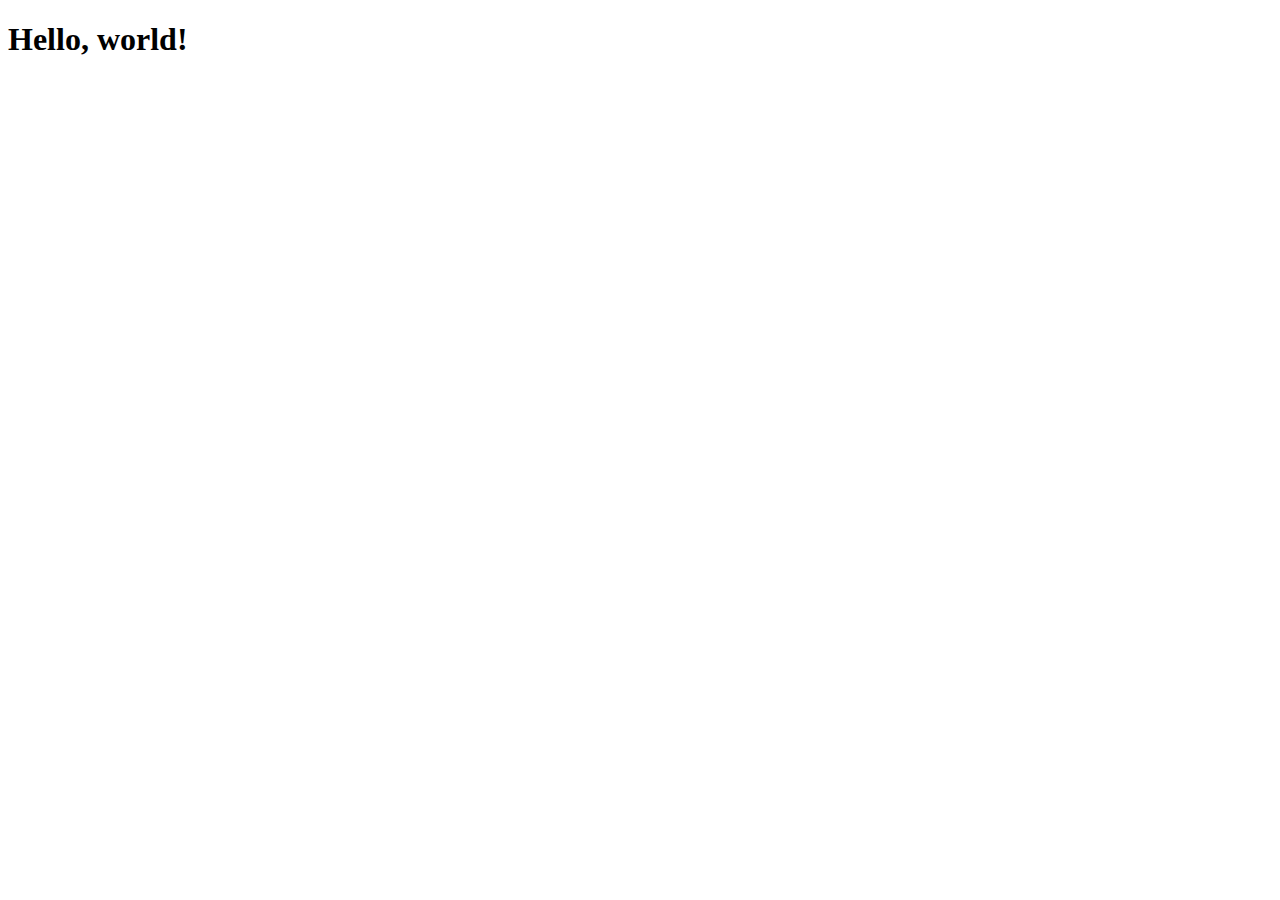
==== pages/menu.html @ 014891cb "add menu.css" ====
<!doctype html>
<html lang="en">
  <head>
    <!-- Required meta tags -->
    <meta charset="utf-8">
    <meta name="viewport" content="width=device-width, initial-scale=1">

    <!-- Bootstrap CSS -->
    <link href="https://cdn.jsdelivr.net/npm/bootstrap@5.0.2/dist/css/bootstrap.min.css" rel="stylesheet" integrity="sha384-EVSTQN3/azprG1Anm3QDgpJLIm9Nao0Yz1ztcQTwFspd3yD65VohhpuuCOmLASjC" crossorigin="anonymous">
    <link href="./css/styles.css">
    
    <title>Hello, world!</title>
  </head>
  <body>
    <h1>Hello, world!</h1>

    <!-- Optional JavaScript; choose one of the two! -->

    <!-- Option 1: Bootstrap Bundle with Popper -->
    <script src="https://cdn.jsdelivr.net/npm/bootstrap@5.0.2/dist/js/bootstrap.bundle.min.js" integrity="sha384-MrcW6ZMFYlzcLA8Nl+NtUVF0sA7MsXsP1UyJoMp4YLEuNSfAP+JcXn/tWtIaxVXM" crossorigin="anonymous"></script>
    <script src="scripts/scripts.js"></script>

    <!-- Option 2: Separate Popper and Bootstrap JS -->
    <!--
    <script src="https://cdn.jsdelivr.net/npm/@popperjs/core@2.9.2/dist/umd/popper.min.js" integrity="sha384-IQsoLXl5PILFhosVNubq5LC7Qb9DXgDA9i+tQ8Zj3iwWAwPtgFTxbJ8NT4GN1R8p" crossorigin="anonymous"></script>
    <script src="https://cdn.jsdelivr.net/npm/bootstrap@5.0.2/dist/js/bootstrap.min.js" integrity="sha384-cVKIPhGWiC2Al4u+LWgxfKTRIcfu0JTxR+EQDz/bgldoEyl4H0zUF0QKbrJ0EcQF" crossorigin="anonymous"></script>
    -->
  </body>
</html>
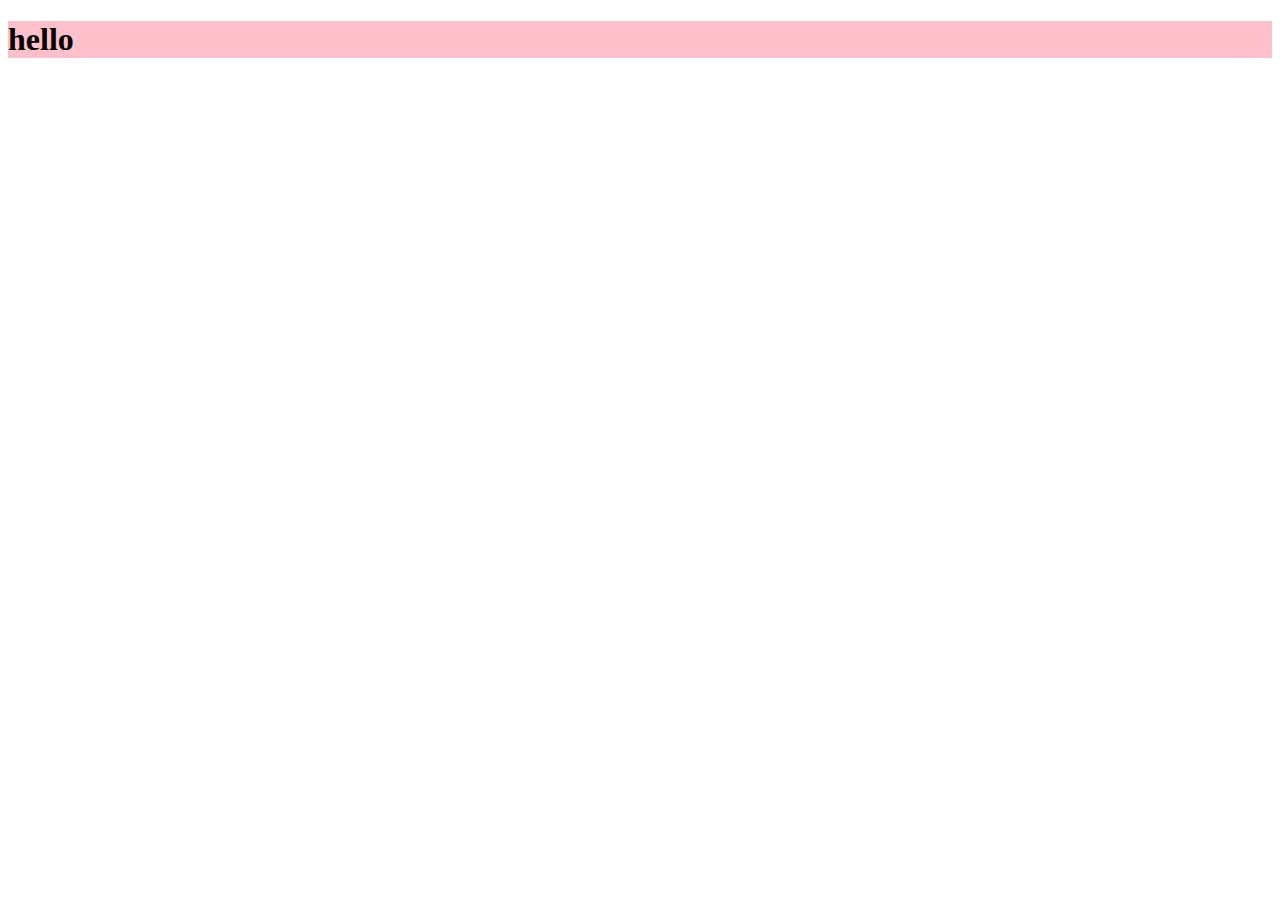
==== commit 0a8555a9: "fix css" ====
--- a/pages/menu.html
+++ b/pages/menu.html
@@ -7,12 +7,19 @@
 
     <!-- Bootstrap CSS -->
     <link href="https://cdn.jsdelivr.net/npm/bootstrap@5.0.2/dist/css/bootstrap.min.css" rel="stylesheet" integrity="sha384-EVSTQN3/azprG1Anm3QDgpJLIm9Nao0Yz1ztcQTwFspd3yD65VohhpuuCOmLASjC" crossorigin="anonymous">
-    <link href="./css/styles.css">
+    <link rel="stylesheet" href="../css/menu.css">
     
-    <title>Hello, world!</title>
+    <title>Our Menu</title>
   </head>
-  <body>
-    <h1>Hello, world!</h1>
+  <body class>
+    <div class="container-fluid bg">
+      <div class="row">
+        <div class="col-12 ">
+          <h1>hello</h1>
+        </div>
+      </div>
+
+    </div>
 
     <!-- Optional JavaScript; choose one of the two! -->
 
--- a/css/menu.css
+++ b/css/menu.css
@@ -0,0 +1,3 @@
+.bg{
+    background-color: pink;
+}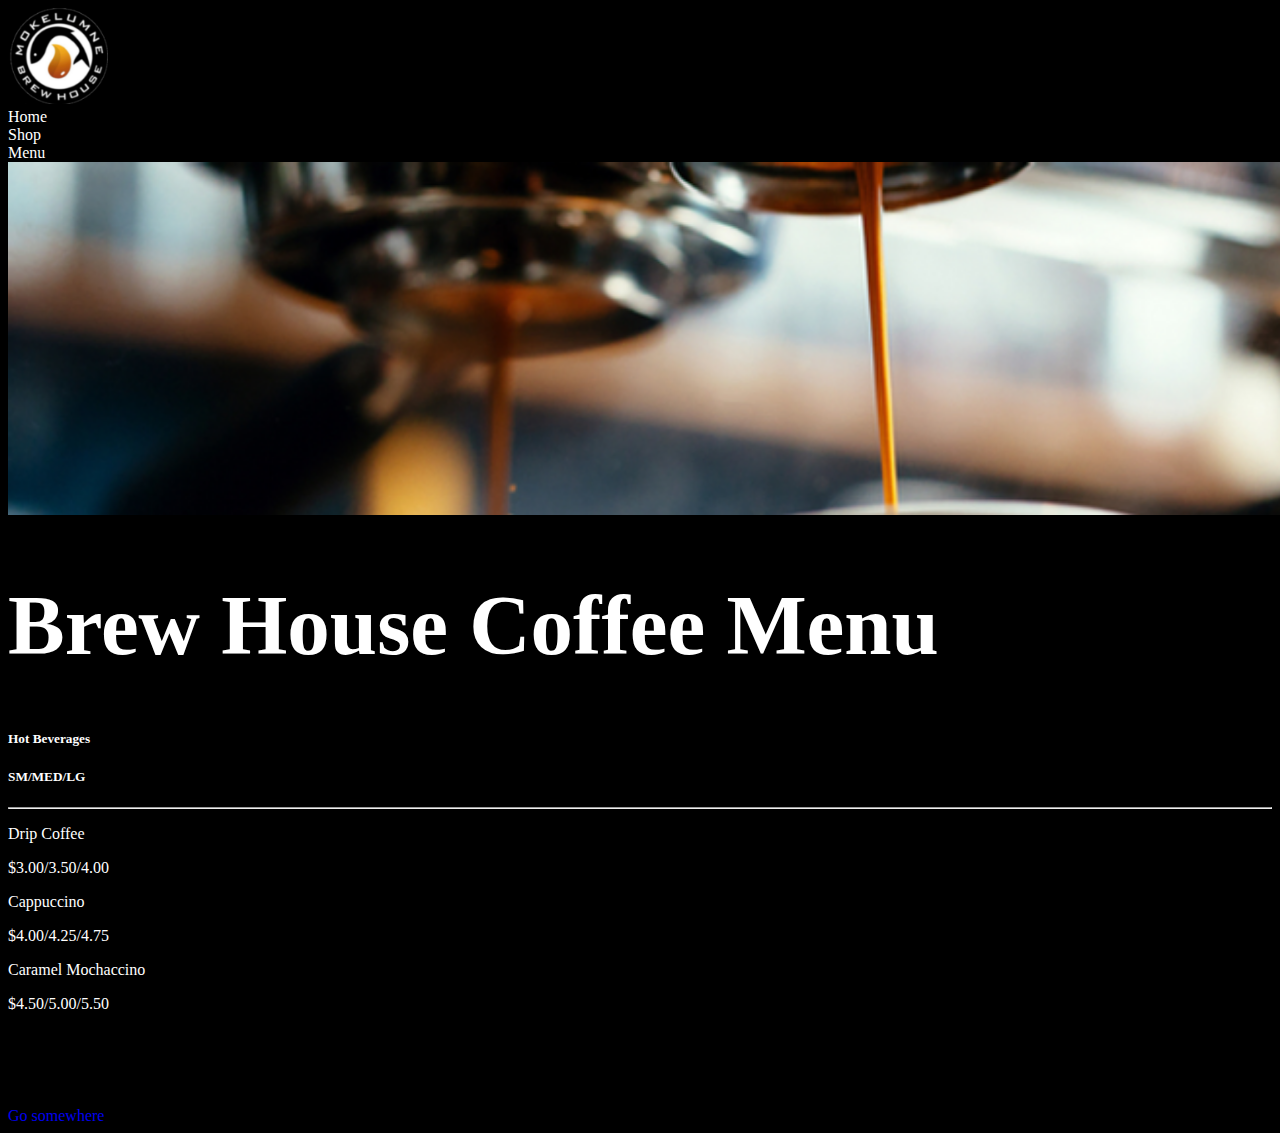
==== commit df68d349: "added some menu items" ====
--- a/pages/menu.html
+++ b/pages/menu.html
@@ -11,14 +11,107 @@
     
     <title>Our Menu</title>
   </head>
-  <body class>
-    <div class="container-fluid bg">
-      <div class="row">
-        <div class="col-12 ">
-          <h1>hello</h1>
+  <body class ="bg">
+    <div class="container-fluid">
+      <!-- start of Nav Container -->
+      <div class="container">
+        <div class="row d-flex justify-content-center">
+          <div class="col-12 d-flex justify-content-center mx-2 ">
+            <img src="../images/coffeelogoTranp.png" width="100px" alt="Logo">
+          </div>
+        </div>
+        <div class="row d-flex justify-content-between mt-3  ">
+
+          <div class="col-4 d-flex justify-content-end">
+            <a class="white" href="../index.html">Home</a>
+          </div>
+          <div class="col-4 d-flex justify-content-center">
+            <a class="white" href="../pages/shop.html">Shop</a>
+          </div>
+          <div class="col-4 justify-content-center">
+            <a class="white" href="../pages/menu.html">Menu</a>
+          </div>
+      
         </div>
       </div>
+      <!-- end of nav container -->
+      <!-- start of image  -->
+     
+        <div class="row">
+          <div class="col-12 px-0 ">
+            <img src="../images/4c0812_dc5a60e56bf34cd082aa658eddf9e6ed_mv2.png" alt="coffee brewed" >
+          </div>
+        </div>
+        <!-- end of image -->
+        <!-- container for menu title -->
+        <div class="container">
+          <div class="row">
+            <div class="col-12 justify-content-center text-center ">
+              <h1 class=" menuTitle ">Brew House Coffee Menu</h1>
+            </div>
+          </div>
+        </div>
+      <!-- end of container for menu title -->
+      <!-- start of cards container -->
+      <div class="container">
+        <div class="row">
+          <div class="col-6">
+            <div class="card bg white" >
+              <div class="card-body ">
+                <div class="row">
+                  <div class="col-9">
+                    <h5 class="card-title">Hot Beverages</h5>
+                  </div>
+                  <div class="col-3 d-f justify-content-end">
+                    <h5> SM/MED/LG</h5>
+                  </div>
+                  <hr>
+                </div>
+                <!-- start of menu items -->
+                <div class="row">
+                  <div class="col-9">
+                    <p>Drip Coffee</p>
+                  </div>
+                  <div class="col-3 d-flex justify-content-start">
+                    <p>$3.00/3.50/4.00</p>
+                  </div>
+                </div>
 
+                <div class="row">
+                  <div class="col-9">
+                    <p>Cappuccino</p>
+                  </div>
+                  <div class="col-3 d-flex justify-content-start">
+                    <p>$4.00/4.25/4.75</p>
+                  </div>
+                </div>
+
+                <div class="row">
+                  <div class="col-9">
+                    <p>Caramel Mochaccino</p>
+                  </div>
+                  <div class="col-3 d-flex justify-content-start">
+                    <p>$4.50/5.00/5.50</p>
+                  </div>
+                </div>
+                <!-- end of menu items -->
+              </div>
+            </div>
+          </div>
+
+
+          <div class="col-6">
+            <div class="card">
+              <div class="card-body">
+                <h5 class="card-title">Card title</h5>
+                <p class="card-text">Some quick example text to build on the card title and make up the bulk of the card's content.</p>
+                <a href="#" class="btn btn-primary">Go somewhere</a>
+              </div>
+            </div>
+          </div>
+        </div>
+      </div>
+     <!-- end of container fluid -->
     </div>
 
     <!-- Optional JavaScript; choose one of the two! -->
--- a/css/menu.css
+++ b/css/menu.css
@@ -1,3 +1,17 @@
 .bg{
-    background-color: pink;
+    background-color: black;
+}
+
+.white{
+    color: white;
+
+}
+
+a{
+    text-decoration: none;
+}
+
+.menuTitle{
+    font-size: 85px;
+    color: white;
 }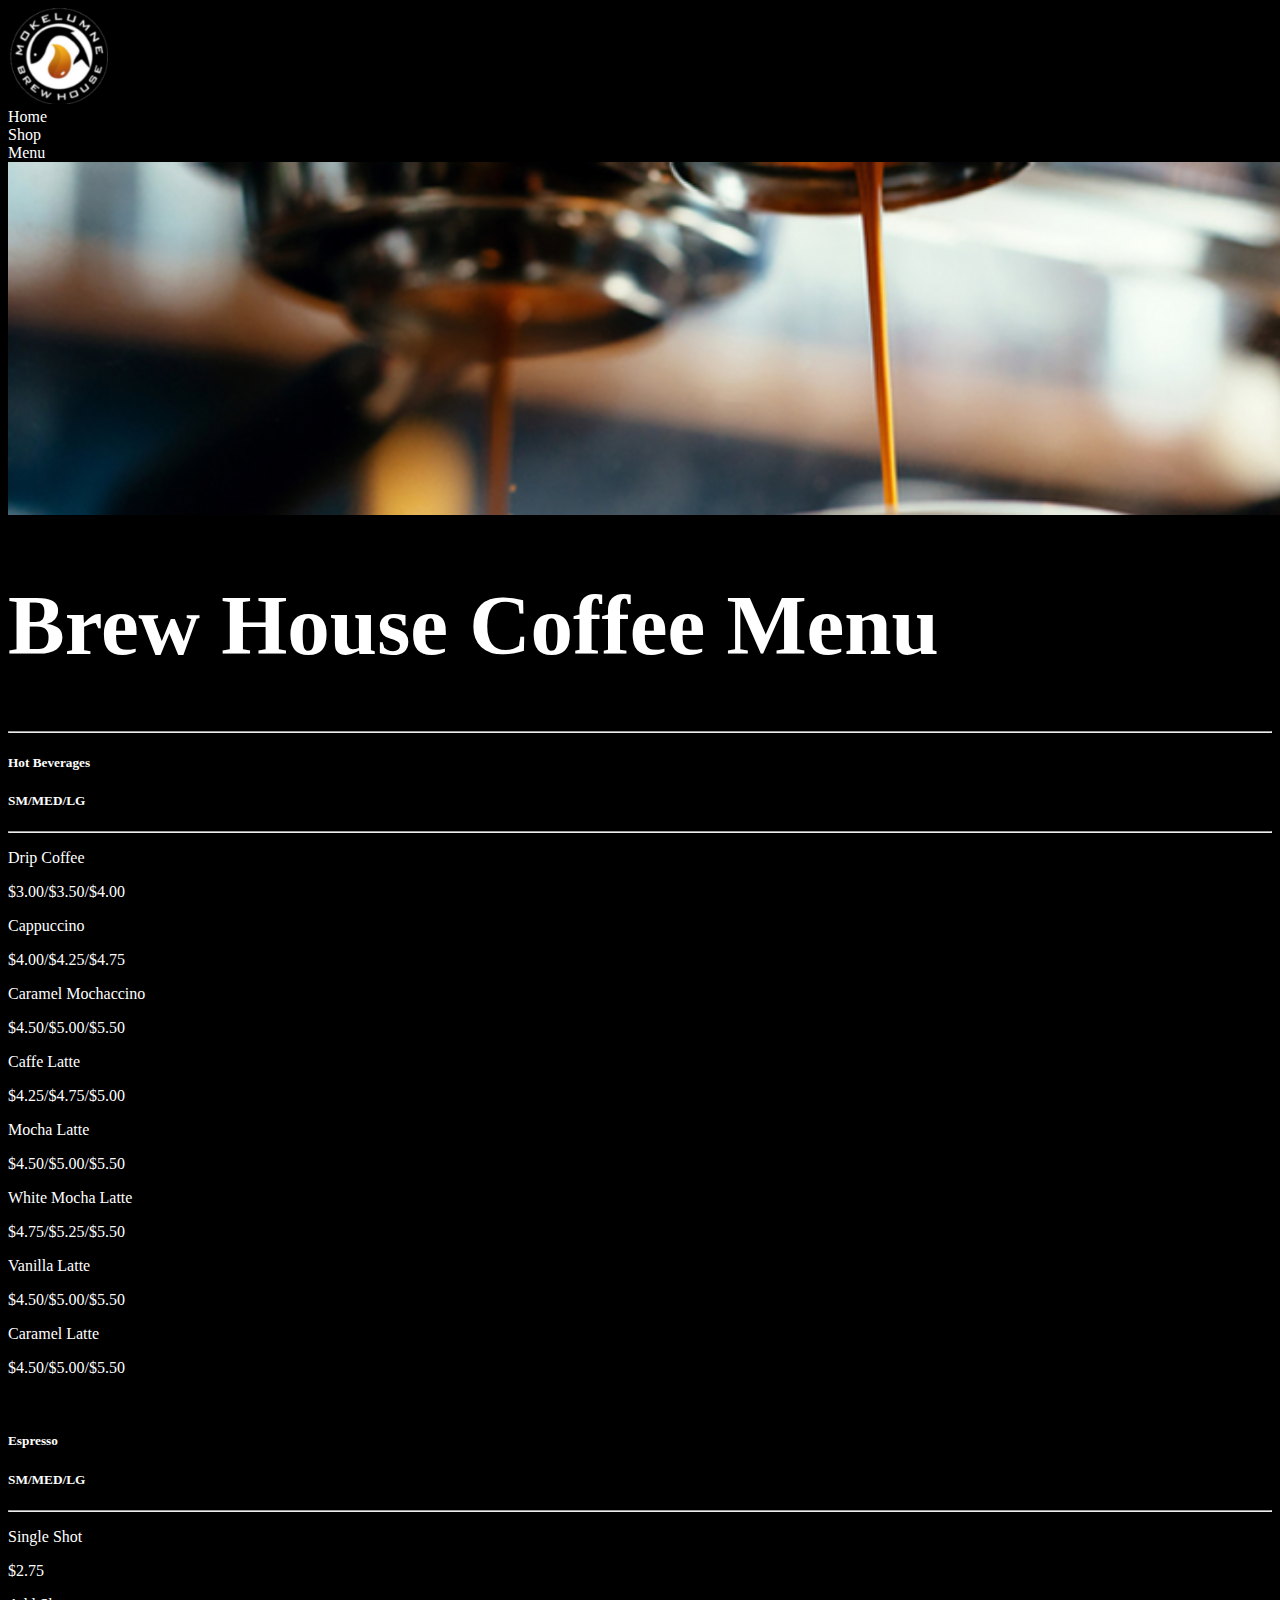
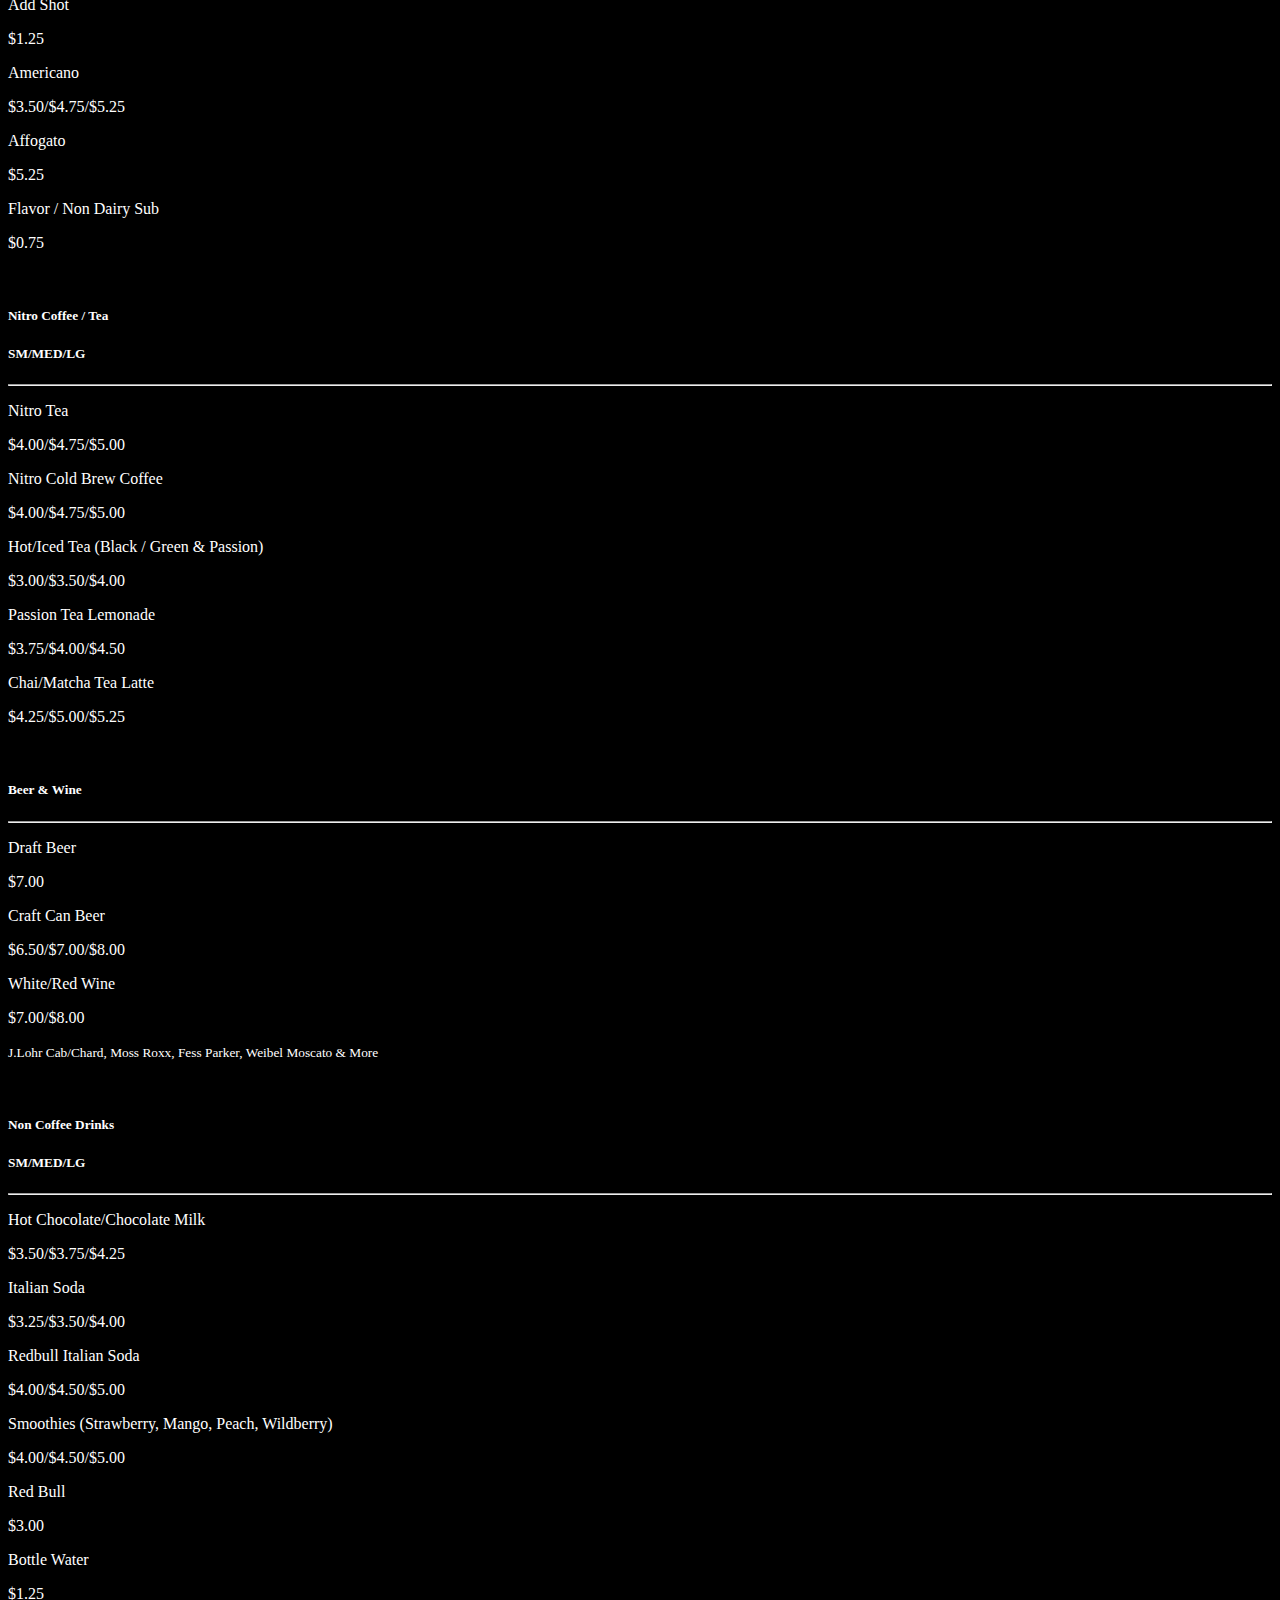
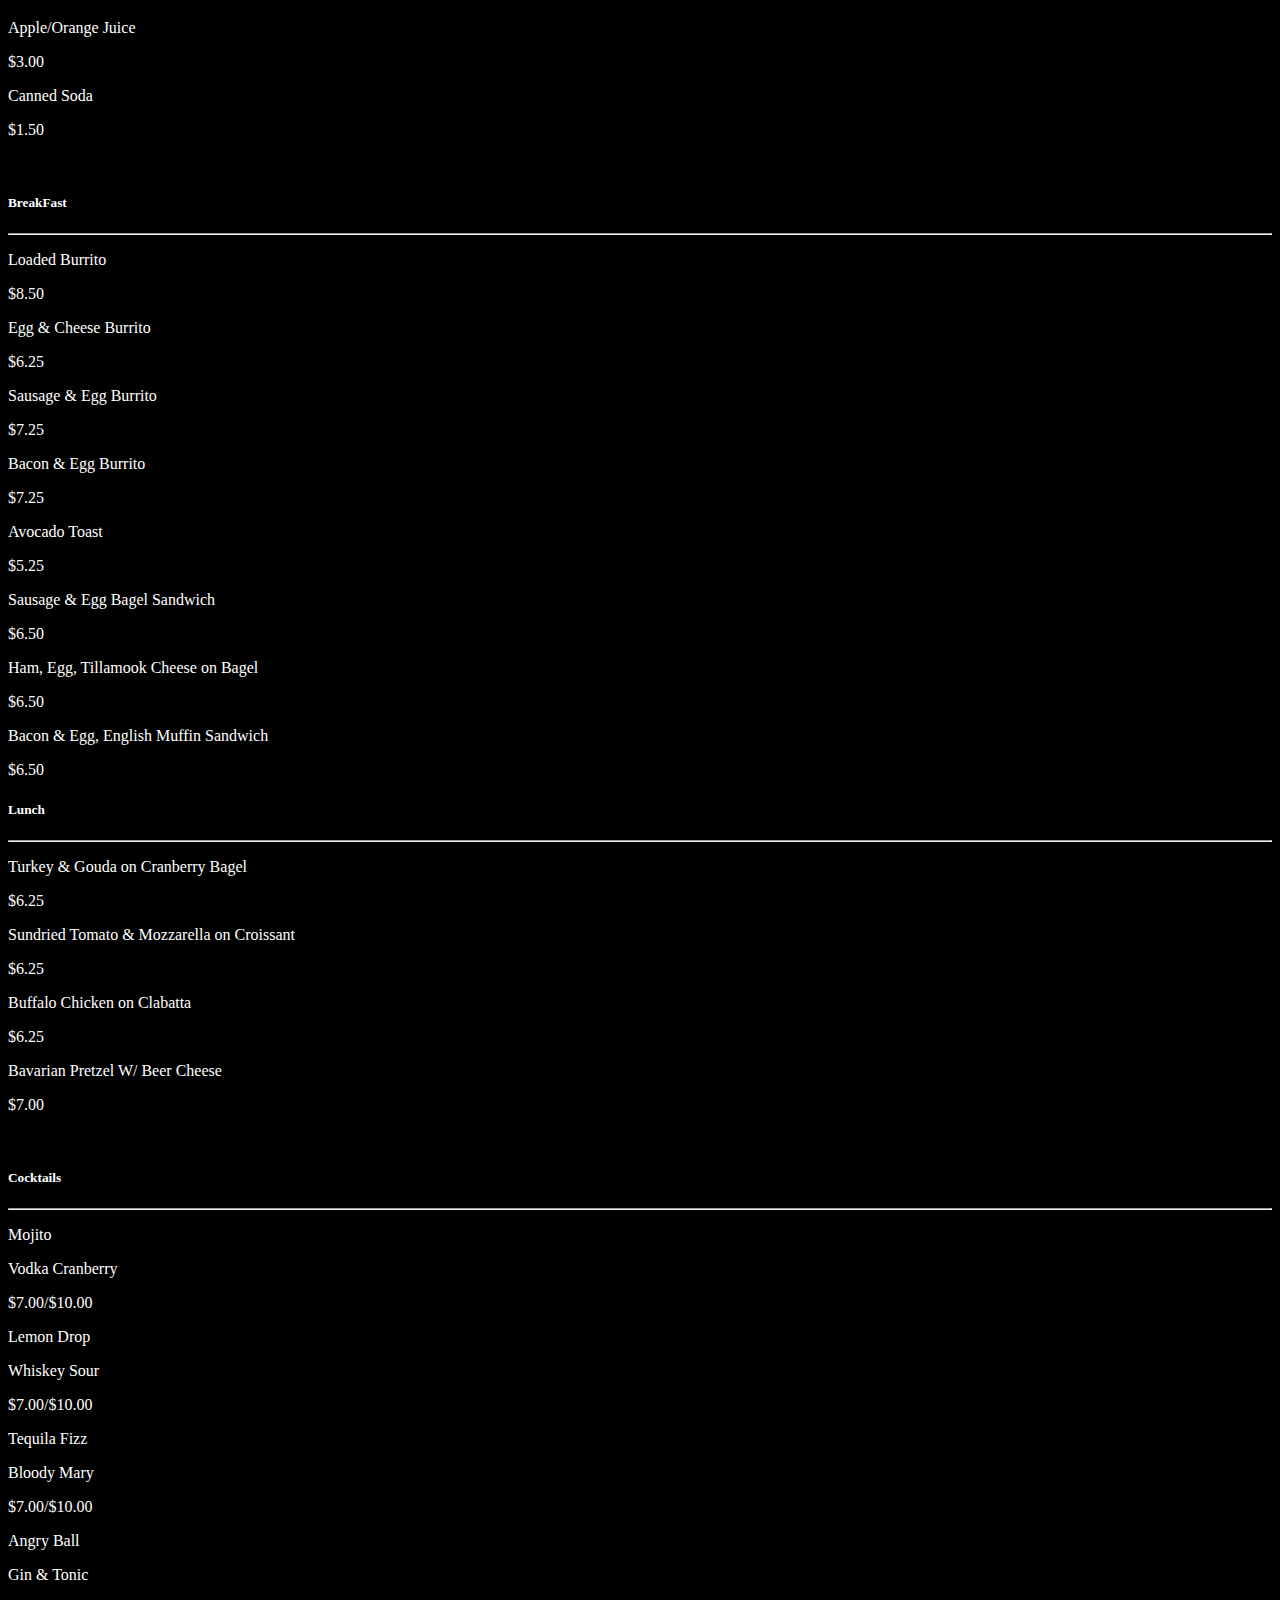
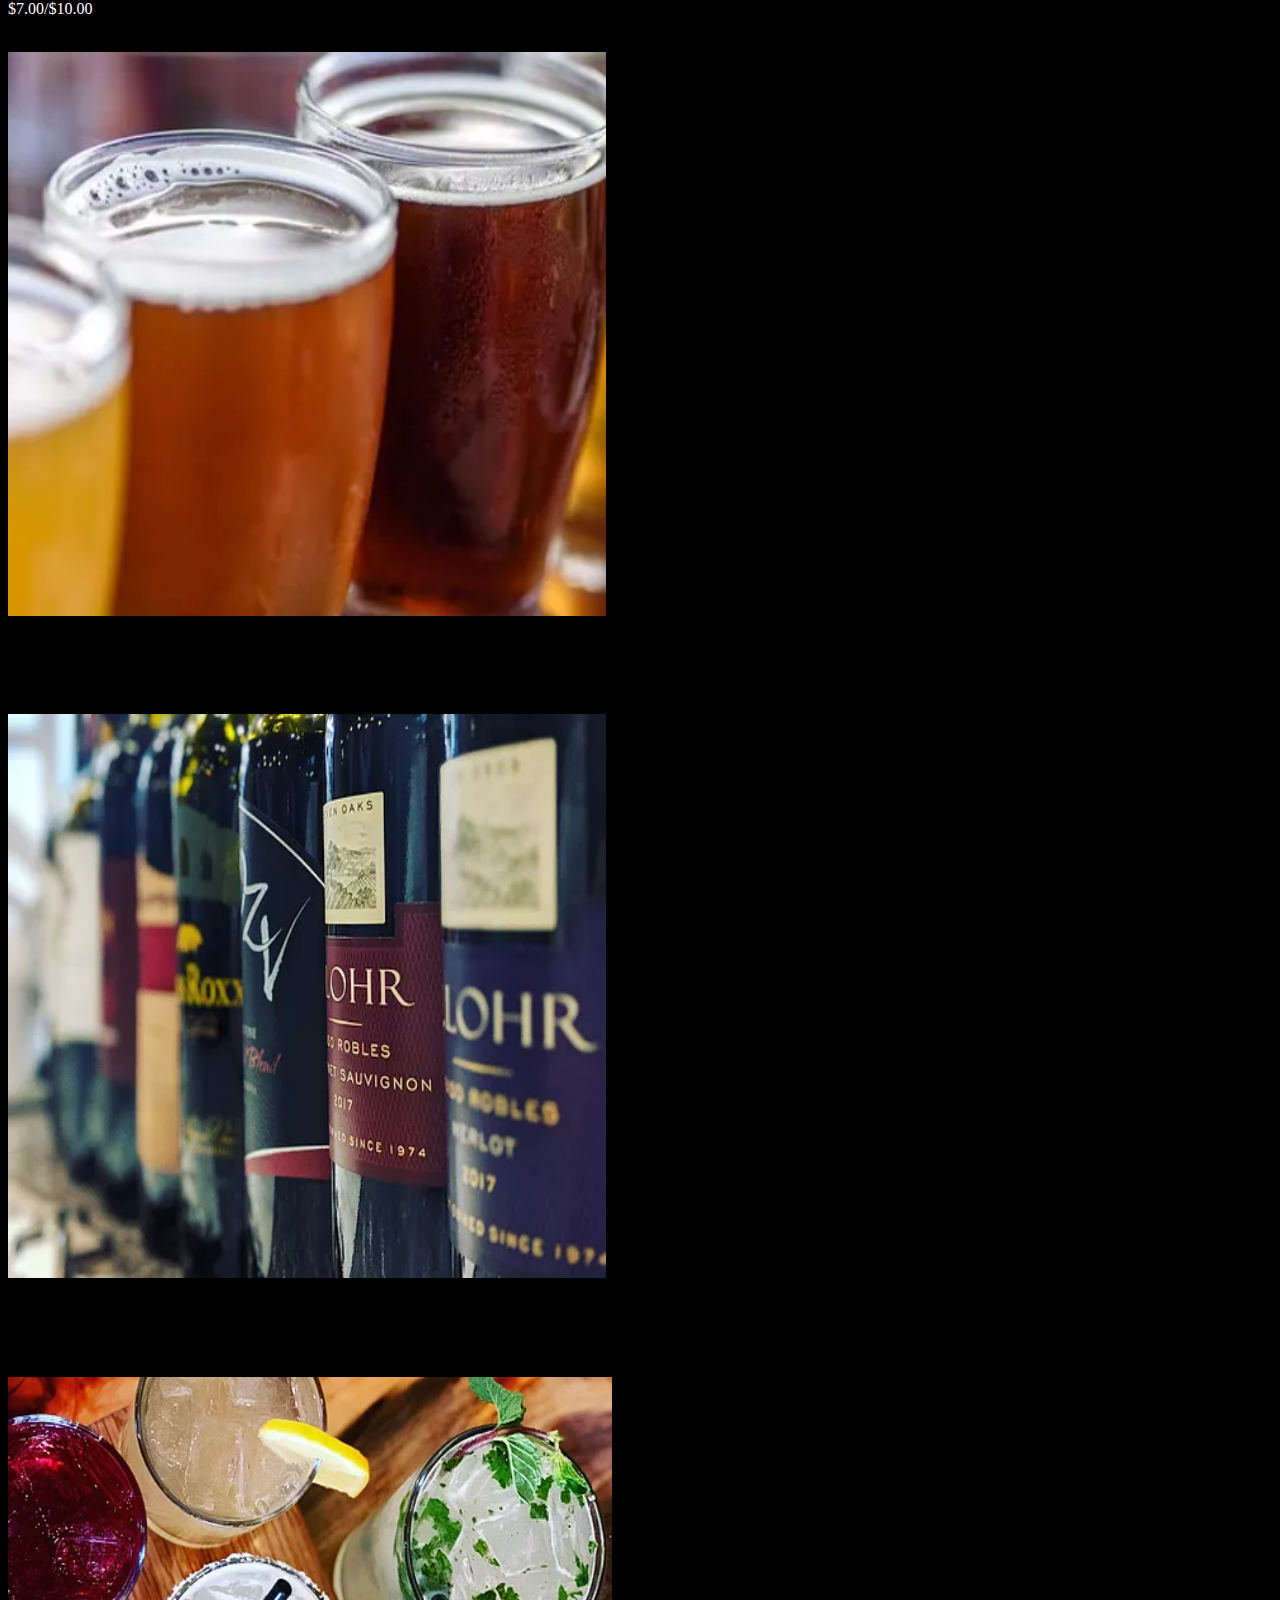
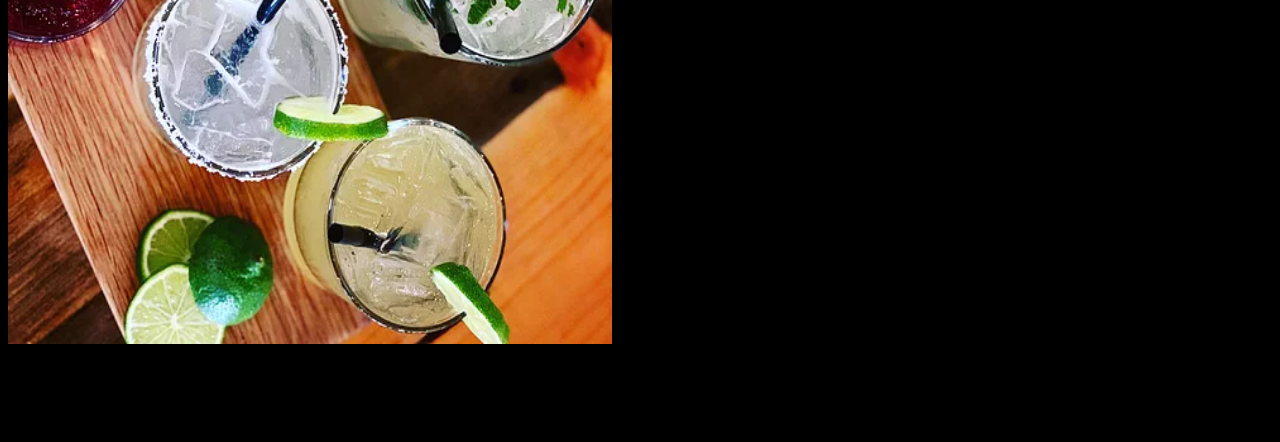
==== commit 494af488: "-added responsive" ====
--- a/pages/menu.html
+++ b/pages/menu.html
@@ -12,12 +12,12 @@
     <title>Our Menu</title>
   </head>
   <body class ="bg">
-    <div class="container-fluid">
+    <div class="container-fluid bg mx-0">
       <!-- start of Nav Container -->
-      <div class="container">
+      <div class="container ">
         <div class="row d-flex justify-content-center">
           <div class="col-12 d-flex justify-content-center mx-2 ">
-            <img src="../images/coffeelogoTranp.png" width="100px" alt="Logo">
+            <img src="../images/coffeelogoTranp.png"  width="100px" alt="Logo">
           </div>
         </div>
         <div class="row d-flex justify-content-between mt-3  ">
@@ -34,79 +34,578 @@
       
         </div>
       </div>
+      </div>
       <!-- end of nav container -->
       <!-- start of image  -->
-     
+      <div class="container-fluid bg mx-0">
         <div class="row">
-          <div class="col-12 px-0 ">
-            <img src="../images/4c0812_dc5a60e56bf34cd082aa658eddf9e6ed_mv2.png" alt="coffee brewed" >
+          <div class="col-12 px-0 d-flex justify-content-center ">
+            <img src="../images/4c0812_dc5a60e56bf34cd082aa658eddf9e6ed_mv2.png" class ="img-fluid" alt="coffee brewed" >
           </div>
         </div>
         <!-- end of image -->
         <!-- container for menu title -->
         <div class="container">
           <div class="row">
-            <div class="col-12 justify-content-center text-center ">
+            <div class="col-12 justify-content-center text-center white ">
               <h1 class=" menuTitle ">Brew House Coffee Menu</h1>
+              <hr class="bgColor">
             </div>
           </div>
         </div>
       <!-- end of container for menu title -->
       <!-- start of cards container -->
-      <div class="container">
+      
+      <div class="container italics">
         <div class="row">
-          <div class="col-6">
-            <div class="card bg white" >
+          <div class="col-xl-6 col-md-12 ">
+            <div class="card bg white border" >
               <div class="card-body ">
                 <div class="row">
-                  <div class="col-9">
+                  <div class="col-6 col-sm-8">
                     <h5 class="card-title">Hot Beverages</h5>
                   </div>
-                  <div class="col-3 d-f justify-content-end">
+                  <div class="col-6 col-sm-3 d-flex justify-content-start">
                     <h5> SM/MED/LG</h5>
                   </div>
-                  <hr>
+                  <hr class="bgColor1">
                 </div>
                 <!-- start of menu items -->
-                <div class="row">
-                  <div class="col-9">
-                    <p>Drip Coffee</p>
-                  </div>
-                  <div class="col-3 d-flex justify-content-start">
-                    <p>$3.00/3.50/4.00</p>
-                  </div>
-                </div>
-
-                <div class="row">
-                  <div class="col-9">
+                <div class="row ">
+                  <div class="col-6 col-sm-8">
+                    <p> Drip Coffee</p>
+                  </div>
+                  <div class=" col-6 col-sm-3 d-flex justify-content-start">
+                    <p>$3.00/$3.50/$4.00</p>
+                  </div>
+                </div>
+
+                <div class="row">
+                  <div class="col-6 col-sm-8">
                     <p>Cappuccino</p>
                   </div>
-                  <div class="col-3 d-flex justify-content-start">
-                    <p>$4.00/4.25/4.75</p>
-                  </div>
-                </div>
-
-                <div class="row">
-                  <div class="col-9">
+                  <div class="col-6 col-sm-3 d-flex justify-content-start">
+                    <p>$4.00/$4.25/$4.75</p>
+                  </div>
+                </div>
+
+                <div class="row">
+                  <div class="col-6 col-sm-8">
                     <p>Caramel Mochaccino</p>
                   </div>
-                  <div class="col-3 d-flex justify-content-start">
-                    <p>$4.50/5.00/5.50</p>
+                  <div class="col-6 col-sm-3 d-flex justify-content-start">
+                    <p>$4.50/$5.00/$5.50</p>
+                  </div>
+                </div>
+                  <div class="row">
+                  <div class="col-6 col-sm-8">
+                    <p>Caffe Latte</p>
+                  </div>
+                  <div class="col-6 col-sm-3 d-flex justify-content-start">
+                    <p>$4.25/$4.75/$5.00</p>
+                  </div>
+                </div>
+
+                <div class="row">
+                  <div class="col-6 col-sm-8">
+                    <p>Mocha Latte</p>
+                  </div>
+                  <div class="col-6 col-sm-3 d-flex justify-content-start">
+                    <p>$4.50/$5.00/$5.50</p>
+                  </div>
+                </div>
+
+                <div class="row">
+                  <div class="col-6 col-sm-8">
+                    <p>White Mocha Latte</p>
+                  </div>
+                  <div class="col-6 col-sm-3 d-flex justify-content-start">
+                    <p>$4.75/$5.25/$5.50</p>
+                  </div>
+                </div>
+
+                <div class="row">
+                  <div class="col-6 col-sm-8">
+                    <p>Vanilla Latte</p>
+                  </div>
+                  <div class="col-6 col-sm-3 d-flex justify-content-start">
+                    <p>$4.50/$5.00/$5.50</p>
+                  </div>
+                </div>
+                <div class="row">
+                  <div class="col-6 col-sm-8">
+                    <p>Caramel Latte</p>
+                  </div>
+                  <div class="col-6 col-sm-3 d-flex justify-content-start">
+                    <p>$4.50/$5.00/$5.50</p>
+                  </div>
+                </div>
+                <br>
+                     <!-- start of espresso items -->
+                <div class="row">
+                  <div class="col-6 col-sm-8">
+                    <h5 class="card-title">Espresso</h5>
+                  </div>
+                  <div class="col-6 col-sm-3 d-flex justiy-content-start">
+                    <h5> SM/MED/LG</h5>
+                  </div>
+                  <hr class="bgColor1">
+                </div>
+           
+                <div class="row">
+                  <div class="col-6 col-sm-8">
+                    <p>Single Shot</p>
+                  </div>
+                  <div class="col-6 col-sm-3 d-flex justify-content-start">
+                    <p>$2.75</p>
+                  </div>
+                </div>
+
+                <div class="row">
+                  <div class="col-6 col-sm-8">
+                    <p>Add Shot</p>
+                  </div>
+                  <div class="col-6 col-sm-3 d-flex justify-content-start">
+                    <p>$1.25</p>
+                  </div>
+                </div>
+
+                <div class="row">
+                  <div class="col-6 col-sm-8">
+                    <p>Americano</p>
+                  </div>
+                  <div class="col-6 col-sm-3 d-flex justify-content-start">
+                    <p>$3.50/$4.75/$5.25</p>
+                  </div>
+                </div>
+                  <div class="row">
+                  <div class="col-6 col-sm-8">
+                    <p>Affogato</p>
+                  </div>
+                  <div class="col-6 col-sm-3 d-flex justify-content-start">
+                    <p>$5.25</p>
+                  </div>
+                </div>
+
+                <div class="row">
+                  <div class="col-6 col-sm-8">
+                    <p>Flavor /  Non Dairy Sub</p>
+                  </div>
+                  <div class="col-6 col-sm-3 d-flex justify-content-start">
+                    <p>$0.75</p>
+                  </div>
+                </div>
+                <br>
+                <!-- end of espresso items -->
+                <!-- start of Nitro Coffee -->
+                <div class="row">
+                  <div class="col-6 col-sm-8">
+                    <h5 class="card-title">Nitro Coffee / Tea</h5>
+                  </div>
+                  <div class="col-6 col-sm-3 d-flex justiy-content-start">
+                    <h5> SM/MED/LG</h5>
+                  </div>
+                  <hr class="bgColor1">
+                </div>
+           
+                <div class="row">
+                  <div class="col-6 col-sm-8">
+                    <p>Nitro Tea</p>
+                  </div>
+                  <div class="col-6 col-sm-3 d-flex justify-content-start">
+                    <p>$4.00/$4.75/$5.00</p>
+                  </div>
+                </div>
+
+                <div class="row">
+                  <div class="col-6 col-sm-8">
+                    <p>Nitro Cold Brew Coffee</p>
+                  </div>
+                  <div class="col-6 col-sm-3 d-flex justify-content-start">
+                    <p>$4.00/$4.75/$5.00</p>
+                  </div>
+                </div>
+
+                <div class="row">
+                  <div class="col-6 col-sm-8">
+                    <p>Hot/Iced Tea (Black / Green & Passion)</p>
+                  </div>
+                  <div class="col-6 col-sm-3 d-flex justify-content-start">
+                    <p>$3.00/$3.50/$4.00</p>
+                  </div>
+                </div>
+                  <div class="row">
+                  <div class="col-6 col-sm-8">
+                    <p>Passion Tea Lemonade</p>
+                  </div>
+                  <div class="col-6 col-sm-3 d-flex justify-content-start">
+                    <p>$3.75/$4.00/$4.50</p>
+                  </div>
+                </div>
+
+                <div class="row">
+                  <div class="col-6 col-sm-8">
+                    <p>Chai/Matcha Tea Latte </p>
+                  </div>
+                  <div class="col-6 col-sm-3 d-flex justify-content-start">
+                    <p>$4.25/$5.00/$5.25</p>
+                  </div>
+                </div>
+                <br>
+                <!-- end of Nitro Coffee -->
+                <!-- start of beer and wine -->
+                <div class="row">
+                  <div class="col-6 col-sm-8">
+                    <h5 class="card-title">Beer & Wine</h5>
+                  </div>
+                  <div class="col-sm-3 d-flex justiy-content-start">
+                    <!-- <h5> SM/MED/LG</h5> -->
+                  </div>
+                  <hr class="bgColor1">
+                </div>
+           
+                <div class="row">
+                  <div class="col-6 col-sm-8">
+                    <p>Draft Beer</p>
+                  </div>
+                  <div class="col-6 col-sm-3 d-flex justify-content-start">
+                    <p>$7.00</p>
+                  </div>
+                </div>
+
+                <div class="row">
+                  <div class="col-6 col-sm-8">
+                    <p>Craft Can Beer</p>
+                  </div>
+                  <div class="col-6 col-sm-3 d-flex justify-content-start">
+                    <p>$6.50/$7.00/$8.00</p>
+                  </div>
+                </div>
+
+                <div class="row">
+                  <div class="col-6 col-sm-8">
+                    <p>White/Red Wine</p>
+                  </div>
+                  <div class="col-6 col-sm-3 d-flex justify-content-start">
+                    <p>$7.00/$8.00</p>
+                  </div>
+                </div>
+
+                <div class="row">
+                  <div class="col-12">
+                    <p><small>J.Lohr Cab/Chard, Moss Roxx, Fess Parker, Weibel Moscato & More </small></p>
+                  </div>
+                </div>
+                <br>
+               
+                
+                <!-- end of left menu items -->
+              </div>
+            </div>
+          </div>
+
+            <!-- start of  RIGHt menu items -->
+          <div class="col-xl-6 col-md-12">
+            <div class="card bg border white" >
+              <div class="card-body ">
+                <div class="row">
+                  <div class="col-6 col-sm-8">
+                    <h5 class="card-title">Non Coffee Drinks</h5>
+                  </div>
+                  <div class="col-6 col-sm-3 d-flex justiy-content-start">
+                    <h5> SM/MED/LG</h5>
+                  </div>
+                  <hr class = "bgColor1">
+                </div>
+              
+                <div class="row">
+                  <div class="col-6 col-sm-8">
+                    <p>Hot Chocolate/Chocolate Milk</p>
+                  </div>
+                  <div class="col-6 col-sm-3 d-flex justify-content-start">
+                    <p>$3.50/$3.75/$4.25</p>
+                  </div>
+                </div>
+
+                <div class="row">
+                  <div class="col-6 col-sm-8">
+                    <p>Italian Soda</p>
+                  </div>
+                  <div class="col-6 col-sm-3 d-flex justify-content-start">
+                    <p>$3.25/$3.50/$4.00</p>
+                  </div>
+                </div>
+
+                <div class="row">
+                  <div class="col-6 col-sm-8">
+                    <p>Redbull Italian Soda</p>
+                  </div>
+                  <div class="col-6 col-sm-3 d-flex justify-content-start">
+                    <p>$4.00/$4.50/$5.00</p>
+                  </div>
+                </div>
+                  <div class="row">
+                  <div class="col-6 col-sm-8">
+                    <p>Smoothies (Strawberry, Mango, Peach, Wildberry)</p>
+                    
+                  </div>
+                  <div class="col-6 col-sm-3 d-flex justify-content-start">
+                    <p>$4.00/$4.50/$5.00</p>
+                  </div>
+                </div>
+
+                <div class="row">
+                  <div class="col-6 col-sm-8">
+                    <p>Red Bull</p>
+                  </div>
+                  <div class="col-6 col-sm-3 d-flex justify-content-start">
+                    <p>$3.00</p>
+                  </div>
+                </div>
+
+                <div class="row">
+                  <div class="col-6 col-sm-8">
+                    <p>Bottle Water</p>
+                  </div>
+                  <div class="col-6 col-sm-3 d-flex justify-content-start">
+                    <p>$1.25</p>
+                  </div>
+                </div>
+
+                <div class="row">
+                  <div class="col-6 col-sm-8">
+                    <p>Apple/Orange Juice</p>
+                  </div>
+                  <div class="col-6 col-sm-3 d-flex justify-content-start">
+                    <p>$3.00</p>
+                  </div>
+                </div>
+                <div class="row">
+                  <div class="col-6 col-sm-8">
+                    <p>Canned Soda</p>
+                  </div>
+                  <div class="col-6 col-sm-3 d-flex justify-content-start">
+                    <p>$1.50 </p>
+                  </div>
+                </div>
+                <br>
+                     <!-- start of breakfast items -->
+                <div class="row">
+                  <div class="col-6 col-sm-8">
+                    <h5 class="card-title">BreakFast</h5>
+                  </div>
+                  <div class="col-sm-3 d-flex justiy-content-start">
+                    <!-- <h5> </h5> -->
+                  </div>
+                  <hr class = "bgColor1">
+                </div>
+           
+                <div class="row">
+                  <div class="col-6 col-sm-8">
+                    <p>Loaded Burrito</p>
+                  </div>
+                  <div class="col-6 col-sm-3 d-flex justify-content-start">
+                    <p>$8.50</p>
+                  </div>
+                </div>
+
+                <div class="row">
+                  <div class="col-6 col-sm-8">
+                    <p>Egg & Cheese Burrito</p>
+                  </div>
+                  <div class="col-6 col-sm-3 d-flex justify-content-start">
+                    <p>$6.25</p>
+                  </div>
+                </div>
+
+                <div class="row">
+                  <div class="col-6 col-sm-8">
+                    <p>Sausage & Egg Burrito</p>
+                  </div>
+                  <div class="col-6 col-sm-3 d-flex justify-content-start">
+                    <p>$7.25</p>
+                  </div>
+                </div>
+                  <div class="row">
+                  <div class="col-6 col-sm-8">
+                    <p>Bacon & Egg Burrito</p>
+                  </div>
+                  <div class="col-6 col-sm-3 d-flex justify-content-start">
+                    <p>$7.25</p>
+                  </div>
+                </div>
+
+                <div class="row">
+                  <div class="col-6 col-sm-8">
+                    <p>Avocado Toast</p>
+                  </div>
+                  <div class="col-6 col-sm-3 d-flex justify-content-start">
+                    <p>$5.25</p>
+                  </div>
+                </div>
+
+                <div class="row">
+                  <div class="col-6 col-sm-8">
+                    <p>Sausage & Egg Bagel Sandwich</p>
+                  </div>
+                  <div class="col-6 col-sm-3 d-flex justify-content-start">
+                    <p>$6.50</p>
+                  </div>
+                </div>
+
+                <div class="row">
+                  <div class="col-6 col-sm-8">
+                    <p>Ham, Egg, Tillamook Cheese on Bagel</p>
+                  </div>
+                  <div class="col-6 col-sm-3 d-flex justify-content-start">
+                    <p>$6.50</p>
+                  </div>
+                </div>
+
+                <div class="row">
+                  <div class="col-6 col-sm-8">
+                    <p>Bacon & Egg, English Muffin Sandwich</p>
+                  </div>
+                  <div class="col-6 col-sm-3 d-flex justify-content-start">
+                    <p>$6.50</p>
+                  </div>
+                </div>
+                <!-- end of breakfast items -->
+                <!-- start of Lunch -->
+                <div class="row">
+                  <div class="col-6 col-sm-8">
+                    <h5 class="card-title">Lunch</h5>
+                  </div>
+                  <div class="col-sm-3 d-f justiy-content-start">
+                    <!-- <h5> SM/MED/LG</h5> -->
+                  </div>
+                  <hr class = "bgColor1">
+                </div>
+           
+                <div class="row">
+                  <div class="col-6 col-sm-8">
+                    <p>Turkey & Gouda on Cranberry Bagel</p>
+                  </div>
+                  <div class="col-6 col-sm-3 d-flex justify-content-start">
+                    <p>$6.25</p>
+                  </div>
+                </div>
+
+                <div class="row">
+                  <div class="col-6 col-sm-8">
+                    <p>Sundried Tomato & Mozzarella on Croissant</p>
+                  </div>
+                  <div class="col-6 col-sm-3 d-flex justify-content-start">
+                    <p>$6.25</p>
+                  </div>
+                </div>
+
+                <div class="row">
+                  <div class="col-6 col-sm-8">
+                    <p>Buffalo Chicken on Clabatta</p>
+                  </div>
+                  <div class="col-6 col-sm-3 d-flex justify-content-start">
+                    <p>$6.25</p>
+                  </div>
+                </div>
+                  <div class="row">
+                  <div class="col-6 col-sm-8">
+                    <p>Bavarian Pretzel W/ Beer Cheese</p>
+                  </div>
+                  <div class="col-6 col-sm-3 d-flex justify-content-start">
+                    <p>$7.00 </p>
+                  </div>
+                </div>
+                <br>
+                <!-- end of Lunch items -->
+                <!-- start of cocktails -->
+                <div class="row">
+                  <div class="col-6 col-sm-8">
+                    <h5 class="card-title">Cocktails</h5>
+                  </div>
+                  <div class="col-sm-3 d-flex justiy-content-start">
+                    <!-- <h5> SM/MED/LG</h5> -->
+                  </div>
+                  <hr class = "bgColor1">
+                </div>
+           
+                <div class="row">
+                  <div class="col-4 col-sm-4">
+                    <p>Mojito</p>
+                  </div>
+                  <div class="col-4 col-sm-5">
+                    <p>Vodka Cranberry</p>
+                  </div>
+                  <div class="col-4 col-sm-3 d-flex justify-content-start">
+                    <p>$7.00/$10.00</p>
+                  </div>
+                </div>
+
+                <div class="row">
+                  <div class="col-4 col-sm-4">
+                    <p>Lemon Drop</p>
+                  </div>
+                  <div class="col-4 col-sm-5">
+                    <p>Whiskey Sour</p>
+                  </div>
+                  <div class="col-4 col-sm-3 d-flex justify-content-start">
+                    <p>$7.00/$10.00</p>
+                  </div>
+                </div>
+                
+                <div class="row">
+                  <div class="col-4 col-sm-4">
+                    <p>Tequila Fizz</p>
+                  </div>
+                  <div class="col-4 col-sm-5">
+                    <p>Bloody Mary</p>
+                  </div>
+                  <div class="col-4 col-sm-3 d-flex justify-content-start">
+                    <p>$7.00/$10.00</p>
+                  </div>
+                </div>
+
+                <div class="row">
+                  <div class="col-4 col-sm-4">
+                    <p>Angry Ball</p>
+                  </div>
+                  <div class="col-4 col-sm-5">
+                    <p>Gin & Tonic</p>
+                  </div>
+                  <div class="col-4 col-sm-3 d-flex justify-content-start">
+                    <p>$7.00/$10.00</p>
                   </div>
                 </div>
                 <!-- end of menu items -->
               </div>
             </div>
           </div>
-
-
-          <div class="col-6">
-            <div class="card">
-              <div class="card-body">
-                <h5 class="card-title">Card title</h5>
-                <p class="card-text">Some quick example text to build on the card title and make up the bulk of the card's content.</p>
-                <a href="#" class="btn btn-primary">Go somewhere</a>
-              </div>
+        </div>
+      </div>
+      <!-- start of card group container -->
+      <br>
+      <div class="container ">
+        <div class="card-group ">
+          <div class="card cardbg italics marginCard border ">
+            <img class="card-img-top" src="../images/pint-1523627402.png" alt="image of beers">
+            <div class="card-body gold">
+              <h5 class="card-title">Beer</h5>
+              <p class="card-text">We have a great selection of beer to choose from. Both on tap, in bottles and cans. We serve local and regional craft and microbrews. Come try one of our brews today.</p>
+            </div>
+          </div>
+          <div class="card cardbg italics marginCard border ">
+            <img class="card-img-top" src="../images/wine.png" alt="image of wine">
+            <div class="card-body gold">
+              <h5 class="card-title">Wine</h5>
+              <p class="card-text">We currently carry 6 red wines, 5 whites and 5 sparkling. All local wines allow you to try different wines in one location.</p>
+            </div>
+          </div>
+          <div class="card cardbg italics marginCard border ">
+            <img class="card-img-top" src="../images/cocktail.png" alt="image of cocktails">
+            <div class="card-body gold">
+              <h5 class="card-title">Cocktails</h5>
+              <p class="card-text">Come try one of our handcrafted cocktails and enjoy them in a cozy and family friendly environment. There is something for the whole family at Moke Brew.
+              </p>
             </div>
           </div>
         </div>
